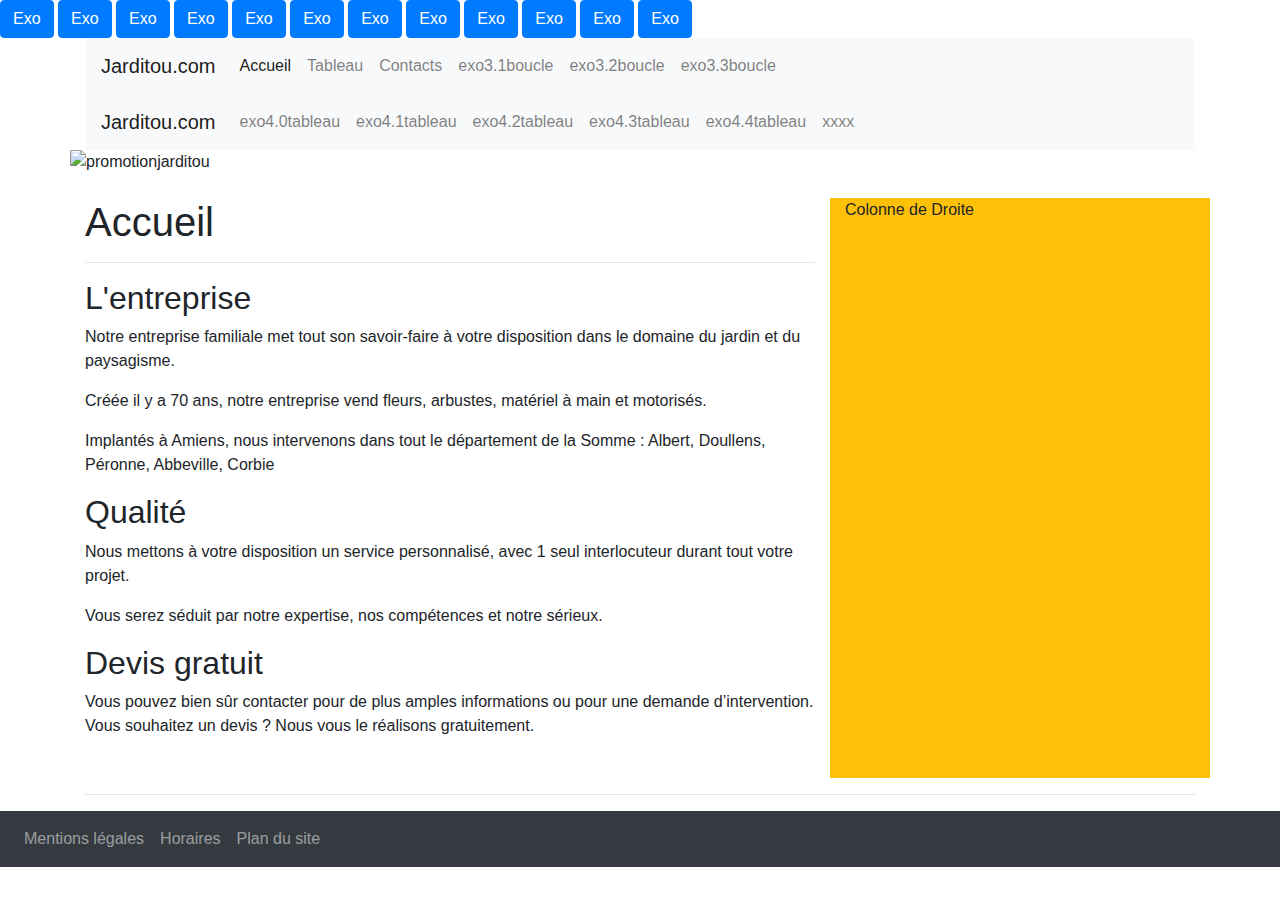
==== exercicescompiles/index.html @ 88ffd4b4 "first commit" ====
<!DOCTYPE html>
<html lang="fr">
    

<head>

  <!-- nomenclature caractères-->
        <meta charset="UTF-8">

  <!-- titre du doc -->
<title>index.html</title>

<!-- interface responsive -->
        <meta name="viewport" content="width=device-width, initial-scale=1.0 shrink-to-fit=no">


<!-- lien avec CDN bootstrap CSS -->
        <link rel="stylesheet" href="https://stackpath.bootstrapcdn.com/bootstrap/4.4.1/css/bootstrap.min.css" integrity="sha384-Vkoo8x4CGsO3+Hhxv8T/Q5PaXtkKtu6ug5TOeNV6gBiFeWPGFN9MuhOf23Q9Ifjh" crossorigin="anonymous">
      


<!-- lien avec feuille CSS pour le fichier 
       <link rel="stylesheet" href="jardibootstrap.css">-->

</head>

<body>

<!-- HEADER -->


<div class="row Justify-content-betwee w-100 h-auto">
  <div class="col-12 ">
      <button id="bouton1"type="button" class="btn btn-primary">Exo </button>
      <button id="bouton2"type="button" class="btn btn-primary">Exo </button>
      <button id="bouton3"type="button" class="btn btn-primary">Exo </button>
      <button id="bouton4"type="button" class="btn btn-primary">Exo </button>
      <button id="bouton5"type="button" class="btn btn-primary">Exo </button>
      <button id="bouton6"type="button" class="btn btn-primary">Exo </button>
      <button id="bouton7"type="button" class="btn btn-primary">Exo </button>
      <button id="bouton8"type="button" class="btn btn-primary">Exo </button>
      <button id="bouton9"type="button" class="btn btn-primary">Exo </button>
      <button id="bouton10"type="button" class="btn btn-primary">Exo </button>
      <button id="bouton11"type="button" class="btn btn-primary">Exo </button>
      <button id="bouton12"type="button" class="btn btn-primary">Exo </button>
  </div>
</div>

<div class="container">
  <header>
      

<!--Navbar Header-->

    <nav class="navbar navbar-expand-lg navbar-light bg-light">

       <!-- Collapse button -->
       <button 
              class="navbar-toggler" 
              type="button" 
              data-toggle="collapse" 
              data-target="#navbarTogglerDemo01" 
              aria-controls="navbarTogglerDemo01" 
              aria-expanded="false" 
              aria-label="Toggle navigation">
                <span class="navbar-toggler-icon"></span>
      </button>
        <!-- Collapsible content -->
      <div class="collapse navbar-collapse" id="navbarTogglerDemo01">
                <!-- Navbar brand -->
        <a class="navbar-brand" href="https://www.google.com" target="_self" >Jarditou.com</a>

        <ul class="navbar-nav mr-auto mt-2 mt-lg-0">
          <li class="nav-item active">
            <a class="nav-link" href="index.html">Accueil <span class="sr-only">(current)</span></a>
          </li>
          <li class="nav-item">
            <a class="nav-link" href="tableau.html">Tableau</a>
          </li>
          <li class="nav-item">
            <a class="nav-link" href="contact.html">Contacts</a>
          </li>
          <li class="nav-item">
            <a class="nav-link" href="exo3.1boucle.php">exo3.1boucle</a>
          </li>
          <li class="nav-item">
            <a class="nav-link" href="exo3.2boucle.php">exo3.2boucle</a>
          </li>
          <li class="nav-item">
            <a class="nav-link" href="exo3.3boucle.php">exo3.3boucle</a>
          </li>

        </ul>

      </div>
    </nav>


    <nav class="navbar navbar-expand-lg navbar-light bg-light">

      <!-- Collapse button -->
      <button 
             class="navbar-toggler" 
             type="button" 
             data-toggle="collapse" 
             data-target="#navbarTogglerDemo01" 
             aria-controls="navbarTogglerDemo01" 
             aria-expanded="false" 
             aria-label="Toggle navigation">
               <span class="navbar-toggler-icon"></span>
     </button>
       <!-- Collapsible content -->
     <div class="collapse navbar-collapse" id="navbarTogglerDemo01">
               <!-- Navbar brand -->
       <a class="navbar-brand" href="https://www.google.com" target="_self" >Jarditou.com</a>

       <ul class="navbar-nav mr-auto mt-2 mt-lg-0">

         <li class="nav-item">
           <a class="nav-link" href="exo4.0.4tableau.php">exo4.0tableau</a>
         </li>
         <li class="nav-item">
           <a class="nav-link" href="exo4.1.4tableau.php">exo4.1tableau</a>
         </li>
         <li class="nav-item">
           <a class="nav-link" href="exo4.2.4tableau.php">exo4.2tableau</a>
         </li>
         <li class="nav-item">
           <a class="nav-link" href="exo4.3.4tableau.php">exo4.3tableau</a>
         </li>
         <li class="nav-item">
           <a class="nav-link" href="exo4.4.4tableau.php">exo4.4tableau</a>
         </li>
         <li class="nav-item">
           <a class="nav-link" href="xxxxx.php">xxxx</a>
         </li>

       </ul>

     </div>
   </nav>


<!-- image promotionjarditou -->

      <div class="row">
          <img class="col-12 img-fluid px-0" id="promotionjarditou" src="jardi_photos/promotion.jpg" alt="promotionjarditou">
      </div>

  </header>

<!-- FIN HEADER -->

      <div class="row bg-highlight">
      </div>
      <br>

      <div class="row" id="centrepageindex">

        <div class="col-6 col-lg-8"> 

                    <article id="article_de_gauche">      

                    <h1>Accueil</h1>
                    
                    <hr>
                    
                    <h2>L'entreprise</h2>
                        <p>Notre entreprise familiale met tout son savoir-faire à votre disposition dans le domaine du jardin et du paysagisme.</p>
                        <p>Créée il y a 70 ans, notre entreprise vend fleurs, arbustes, matériel à main et motorisés.</p>
                        <p>Implantés à Amiens, nous intervenons dans tout le département de la Somme : Albert, Doullens, Péronne, Abbeville, Corbie			</p>

                    <h2>Qualité</h2>
                        <p>Nous mettons à votre disposition un service personnalisé, avec 1 seul interlocuteur durant tout votre projet.</p>
                        <p>Vous serez séduit par notre expertise, nos compétences et notre sérieux.</p>
                    
                    <h2>Devis gratuit</h2>
                        <p>Vous pouvez bien sûr contacter pour de plus amples informations ou pour une demande d’intervention. Vous souhaitez un devis ? Nous vous le réalisons gratuitement.</p>
                    <br>
        </div>

        <div class="col-6 col-lg-4 bg-warning align-items-start"> 

                    <p> Colonne de Droite</p> 

        </div>

      </div>

      <div class="row bg-highlight">
      </div>
      <hr>
    </div>
  </div>
<!-- FOOTER -->

<footer>


  <!--Navbar Footer
  -->
  <nav class="navbar navbar-expand-lg navbar-dark bg-dark">

    <!-- Collapse button -->
    <button 
           class="navbar-toggler" 
           type="button" 
           data-toggle="collapse" 
           data-target="#navbarTogglerDemo01" 
           aria-controls="navbarTogglerDemo01" 
           aria-expanded="false" 
           aria-label="Toggle navigation">
             <span class="navbar-toggler-icon"></span>
   </button>

     <!-- Collapsible content -->
   <div class="collapse navbar-collapse" id="navbarTogglerDemo01">


     <ul class="navbar-nav mr-auto mt-2 mt-lg-0">
       <li class="nav-item">
         <a class="nav-link" href="mentionslegales.html" target="_self">Mentions légales<span class="sr-only">(current)</span></a>
       </li>
       <li class="nav-item">
         <a class="nav-link" href="horaires.html" target="_self">Horaires</a>
       </li>
       <li class="nav-item">
         <a class="nav-link" href="plandusite.html" target="_self">Plan du site</a>
       </li>
     </ul>
   </div>
 </nav>

  </footer>
    
</div> 


</body>
</html>
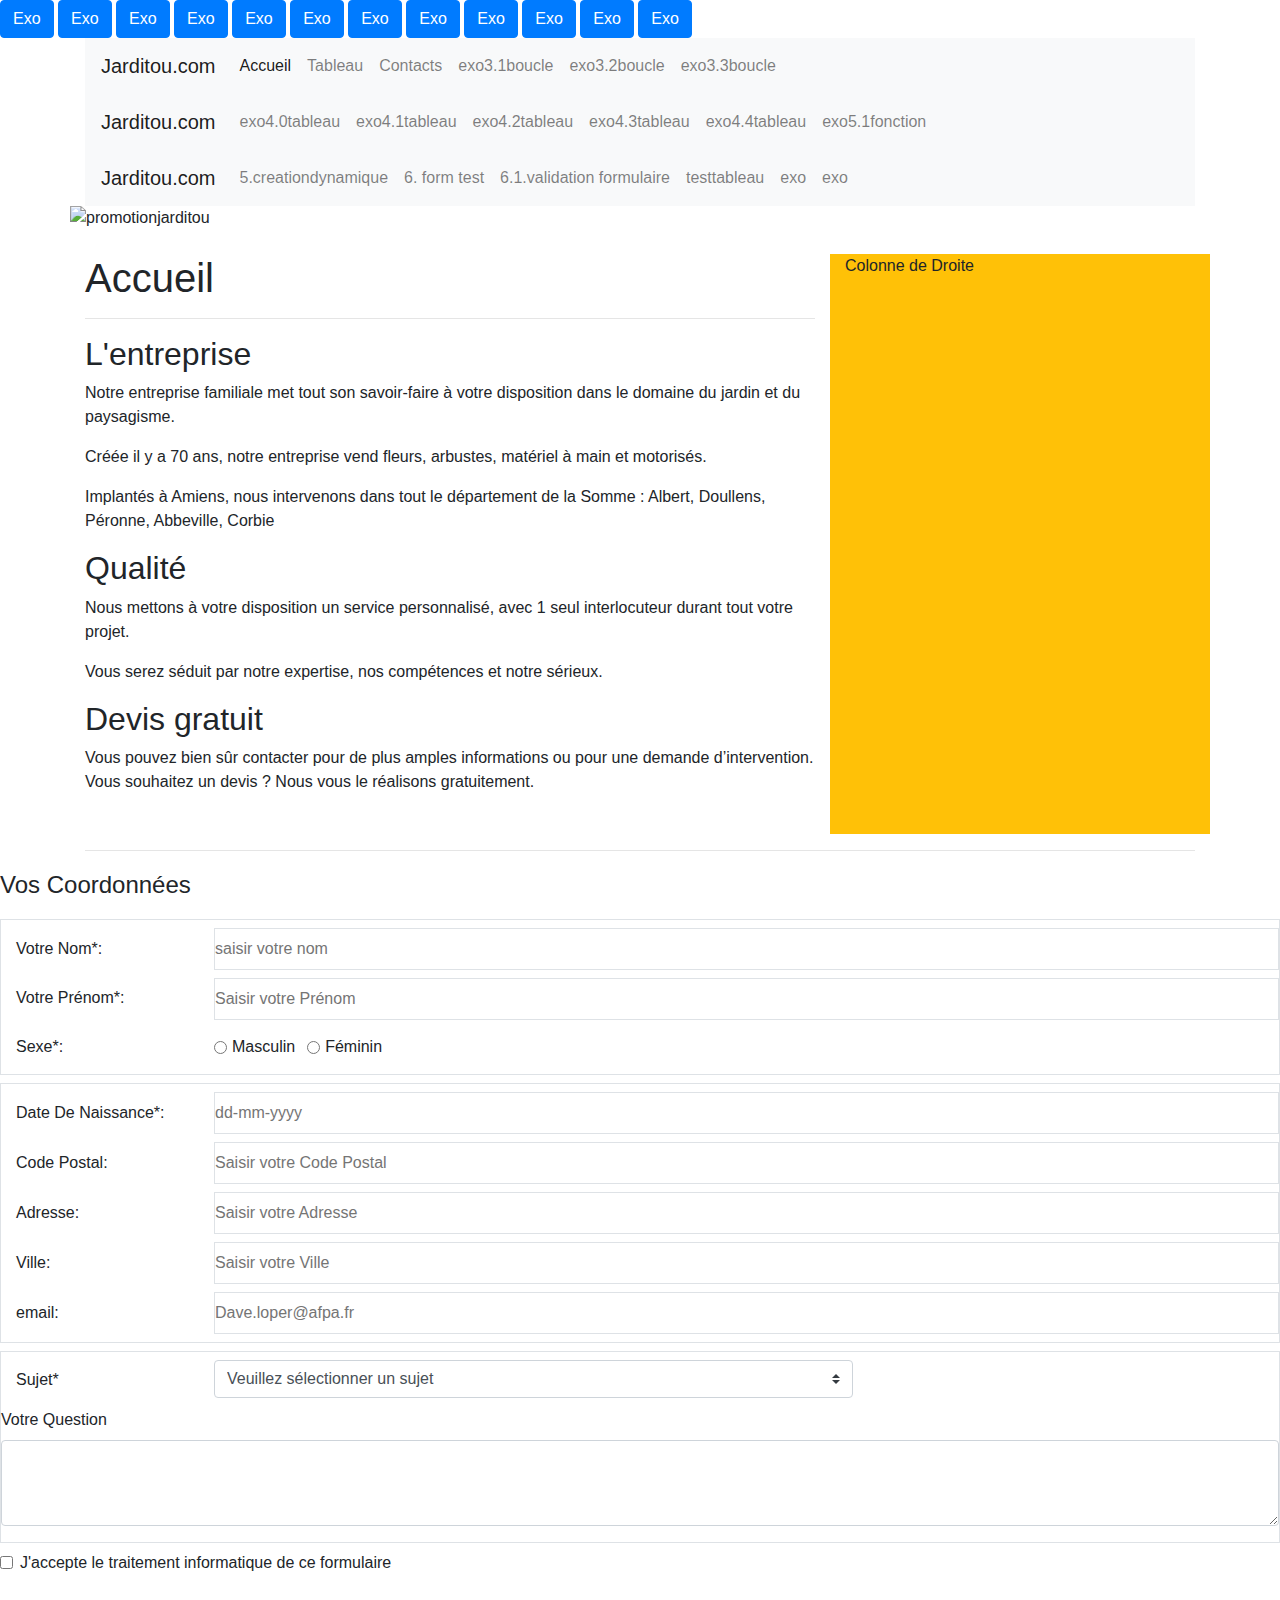
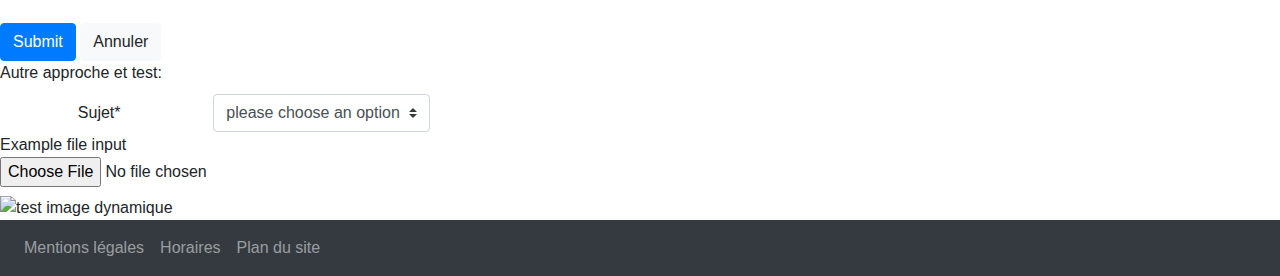
==== commit 98152899: "sauvegarde" ====
--- a/exercicescompiles/index.html
+++ b/exercicescompiles/index.html
@@ -132,74 +132,14 @@
            <a class="nav-link" href="exo4.4.4tableau.php">exo4.4tableau</a>
          </li>
          <li class="nav-item">
-           <a class="nav-link" href="xxxxx.php">xxxx</a>
-         </li>
-
+           <a class="nav-link" href="exo5.1fonction.php">exo5.1fonction</a>
+         </li>
        </ul>
 
      </div>
    </nav>
 
-
-<!-- image promotionjarditou -->
-
-      <div class="row">
-          <img class="col-12 img-fluid px-0" id="promotionjarditou" src="jardi_photos/promotion.jpg" alt="promotionjarditou">
-      </div>
-
-  </header>
-
-<!-- FIN HEADER -->
-
-      <div class="row bg-highlight">
-      </div>
-      <br>
-
-      <div class="row" id="centrepageindex">
-
-        <div class="col-6 col-lg-8"> 
-
-                    <article id="article_de_gauche">      
-
-                    <h1>Accueil</h1>
-                    
-                    <hr>
-                    
-                    <h2>L'entreprise</h2>
-                        <p>Notre entreprise familiale met tout son savoir-faire à votre disposition dans le domaine du jardin et du paysagisme.</p>
-                        <p>Créée il y a 70 ans, notre entreprise vend fleurs, arbustes, matériel à main et motorisés.</p>
-                        <p>Implantés à Amiens, nous intervenons dans tout le département de la Somme : Albert, Doullens, Péronne, Abbeville, Corbie			</p>
-
-                    <h2>Qualité</h2>
-                        <p>Nous mettons à votre disposition un service personnalisé, avec 1 seul interlocuteur durant tout votre projet.</p>
-                        <p>Vous serez séduit par notre expertise, nos compétences et notre sérieux.</p>
-                    
-                    <h2>Devis gratuit</h2>
-                        <p>Vous pouvez bien sûr contacter pour de plus amples informations ou pour une demande d’intervention. Vous souhaitez un devis ? Nous vous le réalisons gratuitement.</p>
-                    <br>
-        </div>
-
-        <div class="col-6 col-lg-4 bg-warning align-items-start"> 
-
-                    <p> Colonne de Droite</p> 
-
-        </div>
-
-      </div>
-
-      <div class="row bg-highlight">
-      </div>
-      <hr>
-    </div>
-  </div>
-<!-- FOOTER -->
-
-<footer>
-
-
-  <!--Navbar Footer
-  -->
-  <nav class="navbar navbar-expand-lg navbar-dark bg-dark">
+   <nav class="navbar navbar-expand-lg navbar-light bg-light">
 
     <!-- Collapse button -->
     <button 
@@ -212,6 +152,282 @@
            aria-label="Toggle navigation">
              <span class="navbar-toggler-icon"></span>
    </button>
+     <!-- Collapsible content -->
+   <div class="collapse navbar-collapse" id="navbarTogglerDemo01">
+             <!-- Navbar brand -->
+     <a class="navbar-brand" href="https://www.google.com" target="_self" >Jarditou.com</a>
+
+     <ul class="navbar-nav mr-auto mt-2 mt-lg-0">
+
+       <li class="nav-item">
+         <a class="nav-link" href="exo5.1.creationdynamique.php">5.creationdynamique</a>
+       </li>
+       <li class="nav-item">
+         <a class="nav-link" href="exo6.0.form.php">6. form test</a>
+       </li>
+       <li class="nav-item">
+         <a class="nav-link" href="exo6.1.formvalidation.php">6.1.validation formulaire</a>
+       </li>
+       <li class="nav-item">
+         <a class="nav-link" href="testtableau.php">testtableau</a>
+       </li>
+       <li class="nav-item">
+         <a class="nav-link" href="exo.php">exo</a>
+       </li>
+       <li class="nav-item">
+         <a class="nav-link" href="exo.php">exo</a>
+       </li>
+     </ul>
+
+   </div>
+ </nav>
+
+   
+
+<!-- image promotionjarditou -->
+
+      <div class="row">
+          <img class="col-12 img-fluid px-0" id="promotionjarditou" src="jardi_photos/promotion.jpg" alt="promotionjarditou">
+      </div>
+
+  </header>
+
+<!-- FIN HEADER -->
+
+      <div class="row bg-highlight">
+      </div>
+      <br>
+
+      <div class="row" id="centrepageindex">
+
+        <div class="col-6 col-lg-8"> 
+
+                    <article id="article_de_gauche">      
+
+                    <h1>Accueil</h1>
+                    
+                    <hr>
+                    
+                    <h2>L'entreprise</h2>
+                        <p>Notre entreprise familiale met tout son savoir-faire à votre disposition dans le domaine du jardin et du paysagisme.</p>
+                        <p>Créée il y a 70 ans, notre entreprise vend fleurs, arbustes, matériel à main et motorisés.</p>
+                        <p>Implantés à Amiens, nous intervenons dans tout le département de la Somme : Albert, Doullens, Péronne, Abbeville, Corbie			</p>
+
+                    <h2>Qualité</h2>
+                        <p>Nous mettons à votre disposition un service personnalisé, avec 1 seul interlocuteur durant tout votre projet.</p>
+                        <p>Vous serez séduit par notre expertise, nos compétences et notre sérieux.</p>
+                    
+                    <h2>Devis gratuit</h2>
+                        <p>Vous pouvez bien sûr contacter pour de plus amples informations ou pour une demande d’intervention. Vous souhaitez un devis ? Nous vous le réalisons gratuitement.</p>
+                    <br>
+        </div>
+
+        <div class="col-6 col-lg-4 bg-warning align-items-start"> 
+
+                    <p> Colonne de Droite</p> 
+
+        </div>
+
+      </div>
+
+      <div class="row bg-highlight">
+      </div>
+      <hr>
+    
+    
+  </div>
+  </div>
+
+  <!-- FORMULAIRE -->
+  <form class="col-12  px-0" action="Exo6.1.formvalidation.php" method="POST">
+
+<!-- 1ere partie du formulaire -->
+    <!--  LEGENDE fieldset A RAJOUTER  -->
+
+  <div class="form-group">
+
+<legend>Vos Coordonnées</legend>
+  </div>
+
+<div class="border border-black my-2" id="1ere partie formulaire">
+
+    <!-- Formulaire NOM -->
+
+<div class="row form-group  my-2 mx-auto">
+  <label class="col-sm-2 col-form-label align-self-center py-2" for="votreNom" >Votre Nom*:</label>
+    <div class="col-sm-10 px-0">
+        <input type="text"  class=" form-control-plaintext py-2 border" name= "nom" id="votreNom" placeholder="saisir votre nom">
+    </div>
+</div>
+
+  <!--  formulaire PRENOM  -->
+
+<div class="row form-group  my-2 mx-auto">
+  <label for="votreprénom" class="  col-sm-2 col-form-label Align-self-center py-2">Votre Prénom*:</label>
+    <div class="col-sm-10 px-0 border-black">
+        <input type="text"  class="form-control-plaintext Align-self-center py-2 border" name= "prenom" id="votreNom" placeholder="Saisir votre Prénom">
+    </div>
+</div>
+
+ <!--  formulaire GENRE  -->
+
+  <div class="row form-group my-2 mx-auto ">   
+  <label for="Sexe" class="col-sm-2 col-form-label">Sexe*:</label>
+      <div class="form-check form-check-inline">
+          <input class="form-check-input" type="radio" name="genre" id="inlineRadio1" value="Masculin" >
+          <label class="form-check-label" for="inlineRadio1"required>Masculin</label>
+      </div>
+      <div class="form-check form-check-inline">
+          <input class="form-check-input" type="radio" name="genre" id="inlineRadio2" value="Féminin" >
+          <label class="form-check-label" for="inlineRadio2" required>Féminin </label>
+      </div>
+  </div>
+</div>
+
+<!-- 2e partie du formulaire -->
+
+<div class="border border-black my-2" id="2nde partie formulaire">
+
+    <!-- Formulaire DOB -->
+
+    <div class="row form-group  my-2 mx-auto">
+      <!-- formulaire le for du label doit matcher avec l'ID de l'input du formulaire -->
+      <label for="DOB" class="  col-sm-2 col-form-label align-self-center py-2">Date De Naissance*:</label>
+      <div class="col-sm-10 px-0">
+        <!-- vérification par JS via l'ID et vérification via PHP dans l'hote virtuel par name, récupération par $_POST["nom] -->
+        <!-- type = date supprimé pour permettre test de validation PHP -->
+        <input type="text"  class=" form-control-plaintext py-2 border" name="ddn" id="DOB" placeholder="dd-mm-yyyy" >
+      </div>
+    </div>
+
+    <!-- Formulaire Code Postal -->
+
+    <div class="row form-group  my-2 mx-auto">
+      <label for="Code Postal" class="  col-sm-2 col-form-label align-self-center py-2">Code Postal:</label>
+      <div class="col-sm-10 px-0">
+        <input type="text"  class=" form-control-plaintext py-2 border" name="codepostal" id="CP" placeholder="Saisir votre Code Postal">
+      </div>
+  </div>
+
+    <!-- Formulaire Adresse -->
+
+    <div class="row form-group  my-2 mx-auto">
+        <label for="Adresse" class="  col-sm-2 col-form-label align-self-center py-2">Adresse:</label>
+        <div class="col-sm-10 px-0">
+          <input type="text"  class=" form-control-plaintext py-2 border" name="add" id="adresse" placeholder="Saisir votre Adresse">
+        </div>
+    </div>
+
+    <!-- Formulaire Ville -->
+
+    <div class="row form-group  my-2 mx-auto">
+      <label for="Ville" class="  col-sm-2 col-form-label align-self-center py-2">Ville:</label>
+      <div class="col-sm-10 px-0">
+      <input type="text"  class=" form-control-plaintext py-2 border" name="city" id="Ville" placeholder="Saisir votre Ville">
+    </div>
+  </div>
+
+  <!-- Formulaire email -->
+
+  <div class="row form-group  my-2 mx-auto">
+    <label for="email" class="col-sm-2 col-form-label align-self-center py-2">email:</label>
+    <div class="col-sm-10 px-0">
+      <!-- type "email" de l'html enlevé pour permette de valider la validation php -->
+    <input type="text"  class=" form-control-plaintext py-2 border" name="mail" id="email" placeholder="Dave.loper@afpa.fr" >
+    </div>
+  </div>
+
+  </div>
+   <!-- Formulaire select -->
+
+<!-- 3e partie du formulaire -->
+
+<div class="border border-black my-2" id="3e partie formulaire">
+
+  <div class="row form-group my-2 mx-auto">
+    <label for="inlineFormCustomSelect" class="col-sm-2 col-form-label align-self-center py-2" >Sujet*</label>
+    <div class="col-6 px-0">
+      <select class="custom-select mr-sm-2" id="inlineFormCustomSelect">
+        <option selected>Veuillez sélectionner un sujet</option>
+        <option value="1" name='select[]'>Mes commandes</option>
+        <option value="2" name='select[]'>Question sur un produit</option>
+        <option value="3" name='select[]'>Réclamations</option>
+        <option value="4" name='select[]'>Autres</option>
+      </select>
+    </div>
+  </div>
+
+<!-- Formulaire Text area -->
+
+<div class="form-group">
+<label for="exampleFormControlTextarea1 ml-auto">Votre Question</label>
+<textarea class="form-control" id="question" name ="textarea" rows="3"></textarea>
+</div>
+
+</div>
+
+<div class="form-check">
+  <input class="form-check-input" type="checkbox" name ="acceptetraitement" value="" id="defaultCheck1" >
+  <label class="form-check-label" for="defaultCheck1"> J'accepte le traitement informatique de ce formulaire</label>
+</div>
+
+<br>
+<br>
+
+  <button type="submit" class="btn btn-primary">Submit</button>
+  <INPUT type="reset" name="annulation" value="Annuler" class="btn btn-light">
+</div>
+
+<br>
+
+Autre approche et test:
+
+<div class="form-inline my-2 mx-auto">
+<label for="inlineFormCustomSelect" class="col-2 col-form-label py-2 pl-0" >Sujet*</label>
+<div class="col-6 px-0">
+<select class="custom-select mr-sm-2 justify-content-start" id="inlineFormCustomSelect" >
+<option selected>please choose an option</option>
+<option value="1">Mes commandes</option>
+<option value="2">Question susr un produit</option>
+<option value="3">Réclamations</option>
+<option value="4">Autres</option>
+</select>
+</div>
+
+<div class="form-group">
+<label for="exampleFormControlFile1">Example file input</label>
+<input type="file" class="form-control-file" id="exampleFormControlFile1">
+</div>
+
+</div>
+
+</form>
+
+<!-- TEST IMAE DYNAMIQUE -->
+
+<img src="exo5.1.creationdynamique.php" alt="test image dynamique">
+
+
+<!-- FOOTER -->
+
+<footer>
+
+
+  <!--Navbar Footer -->
+  <nav class="navbar navbar-expand-lg navbar-dark bg-dark">
+
+  
+    <!-- Collapse button -->
+    <button 
+           class="navbar-toggler" 
+           type="button" 
+           data-toggle="collapse" 
+           data-target="#navbarTogglerDemo01" 
+           aria-controls="navbarTogglerDemo01" 
+           aria-expanded="false" 
+           aria-label="Toggle navigation">
+             <span class="navbar-toggler-icon"></span>
+   </button>
 
      <!-- Collapsible content -->
    <div class="collapse navbar-collapse" id="navbarTogglerDemo01">
